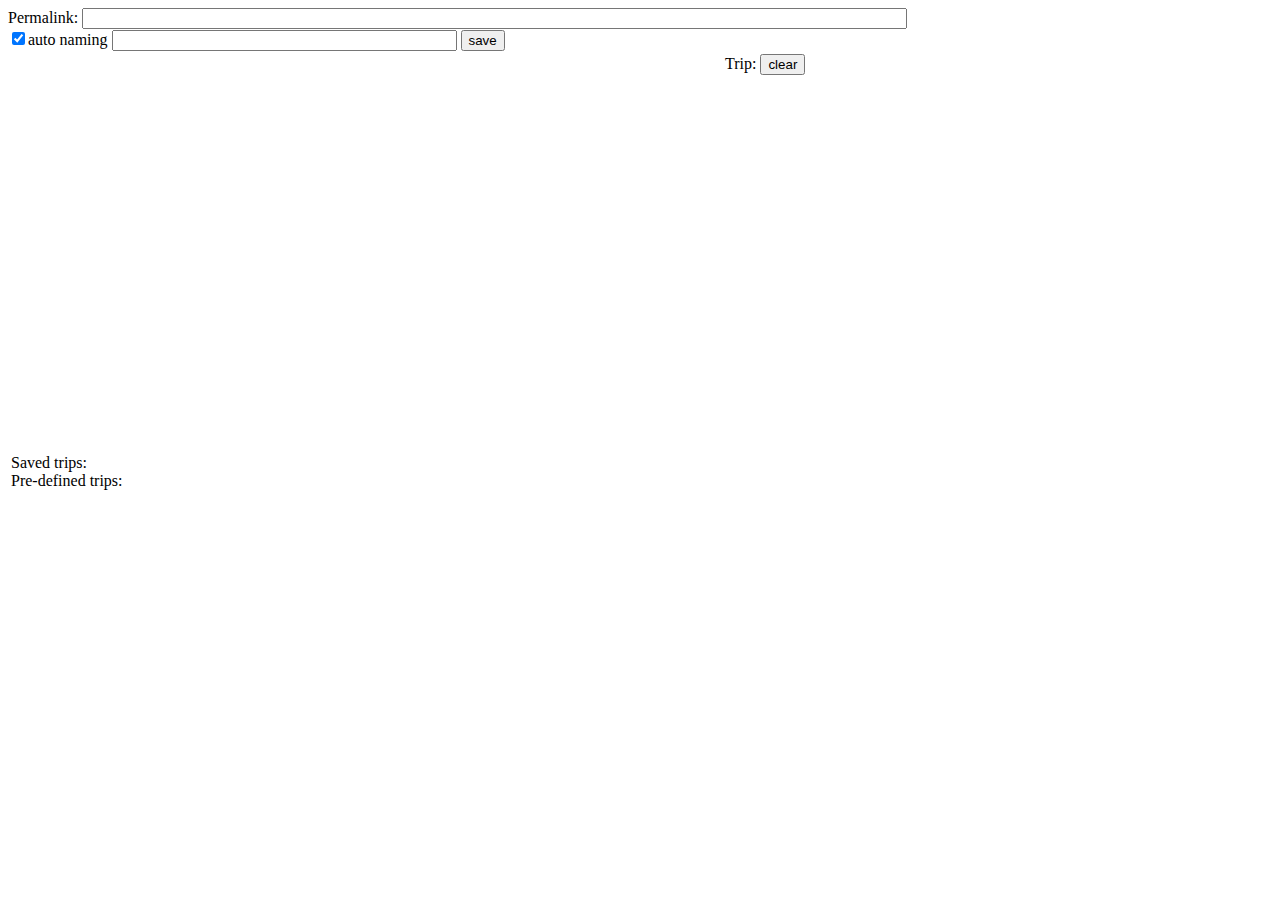
==== other/bike/index.html @ 2ca1a7fc "Solved problems with elevation, elevationService now buffers requests, new ability to load trips fro" ====
<html>
    <body>
        <div>
          Permalink: <input type="text" id="permalink" size="100"/>
          <br/>
          <input type="checkbox" id="auto_name_checkbox" checked="yes"/>auto naming
          <input type="text" id="save_trip_name" size="40"/>
          <input type="button" id="save_trip_button" value="save"/>
        </div>

        <table>
        <tr><td>
        <div style="width: 710px">
            <div id="map_canvas" style="width: 700px; height: 400px"></div>
            <div>
                <span id="total_distance"></span>
                <span id="total_ascent"></span>
                <span id="estimated_time"></span>
            </div>
            <div id="elevation_chart" style="width:700px"></div>
            <div id="slope_chart" style=width:700px"></div>
        </div>
        <div>
            Saved trips:
            <div id="saved_trips_list"></div>
        </div>
        <div>
            Pre-defined trips:
            <div id="server_trips_list"></div>
        </div>
        </td>
        <td valign="top">
        <div style="width:200px;">
            <div>
              Trip:
              <input type="button" value="clear" id="clear_button"/>
              <ul id="directions_panel"> </ul>
            </div>
        </div>

        </td>
        </tr>
        </table>
        <div style="display: none;">
            <script type="text/javascript" src="http://www.google.com/jsapi"></script>
            <script type="text/javascript" src="http://maps.google.com/maps/api/js?sensor=true"></script>
            <script type="text/javascript" src="utils.js"></script>
            <script type="text/javascript" src="bike.js"></script>
            <script type="text/javascript" src="saved_trips.js"></script>
            <script type="text/javascript" src="server_trips.js"></script>
        </div>
    </body>
</html>
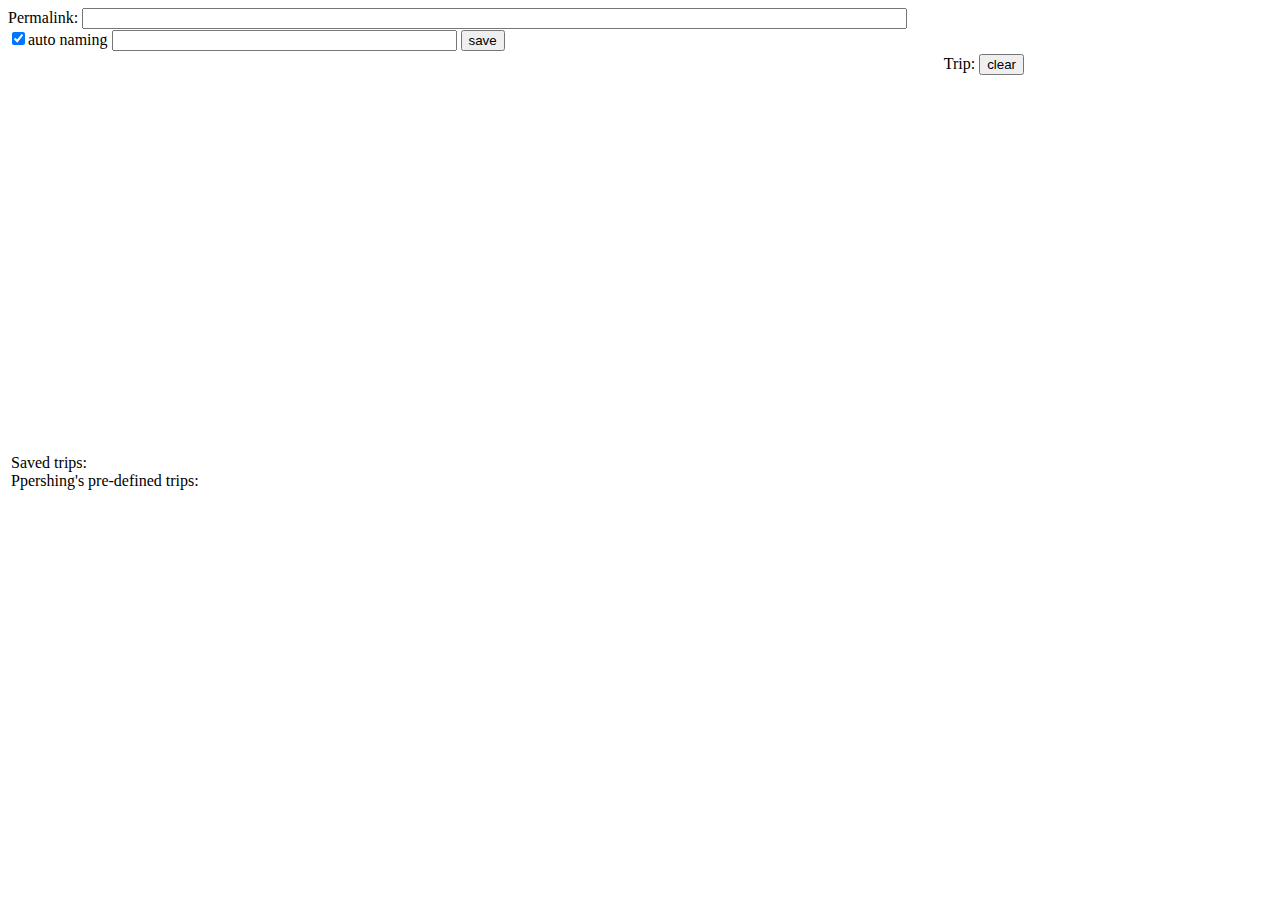
==== commit 57c1d462: "Some fixes." ====
--- a/other/bike/index.html
+++ b/other/bike/index.html
@@ -8,10 +8,10 @@
           <input type="button" id="save_trip_button" value="save"/>
         </div>
 
-        <table>
+        <table style="width:95%">
         <tr><td>
-        <div style="width: 710px">
-            <div id="map_canvas" style="width: 700px; height: 400px"></div>
+        <div style="min-width: 710px">
+            <div id="map_canvas" style="width: 100%; height: 400px"></div>
             <div>
                 <span id="total_distance"></span>
                 <span id="total_ascent"></span>
@@ -25,12 +25,12 @@
             <div id="saved_trips_list"></div>
         </div>
         <div>
-            Pre-defined trips:
+            Ppershing's pre-defined trips:
             <div id="server_trips_list"></div>
         </div>
         </td>
         <td valign="top">
-        <div style="width:200px;">
+        <div style="min-width:200px;">
             <div>
               Trip:
               <input type="button" value="clear" id="clear_button"/>
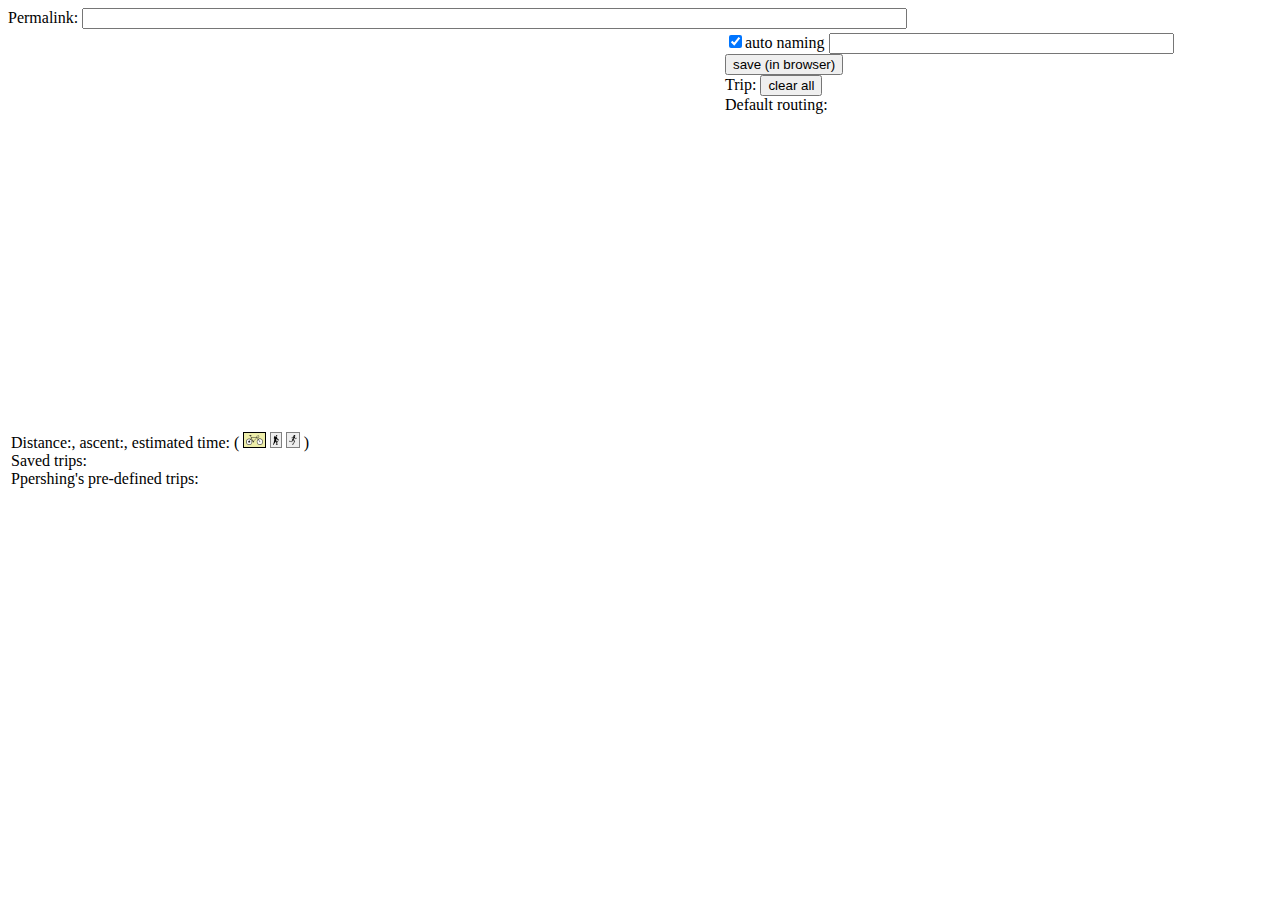
==== commit cbccc1a4: "Kalkulacka casu je nastavitelna na rozne cinnosti + default travelmode." ====
--- a/other/bike/index.html
+++ b/other/bike/index.html
@@ -1,11 +1,9 @@
 <html>
+    <link rel="stylesheet" href="css/style.css" type="text/css">
     <body>
         <div>
           Permalink: <input type="text" id="permalink" size="100"/>
           <br/>
-          <input type="checkbox" id="auto_name_checkbox" checked="yes"/>auto naming
-          <input type="text" id="save_trip_name" size="40"/>
-          <input type="button" id="save_trip_button" value="save"/>
         </div>
 
         <table style="width:95%">
@@ -13,9 +11,17 @@
         <div style="min-width: 710px">
             <div id="map_canvas" style="width: 100%; height: 400px"></div>
             <div>
-                <span id="total_distance"></span>
-                <span id="total_ascent"></span>
-                <span id="estimated_time"></span>
+
+                Distance:<span id="total_distance"></span>,
+                ascent:<span id="total_ascent"></span>,
+                estimated time:<span id="estimated_time"></span>
+                (
+                <span id="ETA_mode">
+                    <img id = "ETA_mode_BIKING" class="eta_mode_img eta_mode_img_selected" src="images/biking.png">
+                    <img id = "ETA_mode_HIKING" class="eta_mode_img" src="images/hiking.png">
+                    <img id = "ETA_mode_RUNNING" class="eta_mode_img" src="images/running.png">
+                </span>
+                )
             </div>
             <div id="elevation_chart" style="width:700px"></div>
             <div id="slope_chart" style=width:700px"></div>
@@ -30,10 +36,16 @@
         </div>
         </td>
         <td valign="top">
+          <input type="checkbox" id="auto_name_checkbox" checked="yes"/>auto naming
+          <input type="text" id="save_trip_name" size="40"/>
+          <input type="button" id="save_trip_button" value="save (in browser)"/>
         <div style="min-width:200px;">
             <div>
               Trip:
-              <input type="button" value="clear" id="clear_button"/>
+              <input type="button" value="clear all" id="clear_button"/>
+              <br/>
+              Default routing:
+              <span id="default_travel_mode"></div>
               <ul id="directions_panel"> </ul>
             </div>
         </div>
@@ -44,6 +56,9 @@
         <div style="display: none;">
             <script type="text/javascript" src="http://www.google.com/jsapi"></script>
             <script type="text/javascript" src="http://maps.google.com/maps/api/js?sensor=true"></script>
+            <script type="text/javascript" src="lib/namespace.js"></script>
+            <script type="text/javascript" src="lib/infobubble.js"></script>
+            <script type="text/javascript" src="services.js"></script>
             <script type="text/javascript" src="utils.js"></script>
             <script type="text/javascript" src="bike.js"></script>
             <script type="text/javascript" src="saved_trips.js"></script>
--- a/other/bike/css/style.css
+++ b/other/bike/css/style.css
@@ -0,0 +1,15 @@
+.eta_mode_img {
+    height: 10px;
+    padding: 2px;
+    background: #EEEEEE;
+    border: 1px solid gray;
+}
+
+.eta_mode_img:hover {
+    border: 1px solid #555555;
+}
+
+.eta_mode_img_selected {
+    background: #EEEEAA;
+    border: 1px solid black;
+}
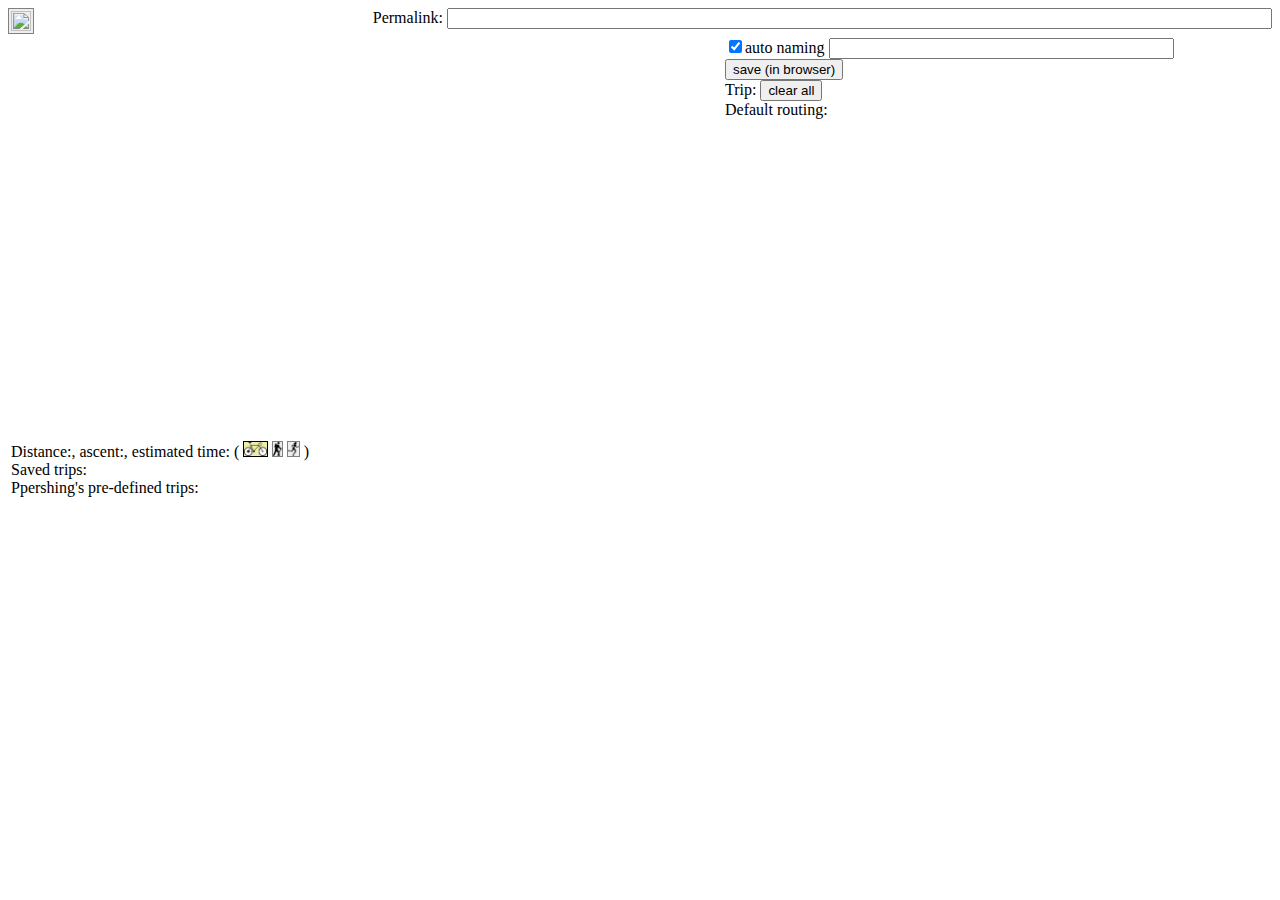
==== commit 9daba68f: "New icon to show/hide tracks + some changes." ====
--- a/other/bike/index.html
+++ b/other/bike/index.html
@@ -2,7 +2,12 @@
     <link rel="stylesheet" href="css/style.css" type="text/css">
     <body>
         <div>
-          Permalink: <input type="text" id="permalink" size="100"/>
+            <img id="show_tracks_img"
+                 class="show_tracks_img button_like"
+                 src="images/show-tracks.png"/>
+            <span class="permalink">
+                Permalink: <input type="text" id="permalink" size="100"/>
+            </span>
           <br/>
         </div>
 
@@ -17,9 +22,15 @@
                 estimated time:<span id="estimated_time"></span>
                 (
                 <span id="ETA_mode">
-                    <img id = "ETA_mode_BIKING" class="eta_mode_img eta_mode_img_selected" src="images/biking.png">
-                    <img id = "ETA_mode_HIKING" class="eta_mode_img" src="images/hiking.png">
-                    <img id = "ETA_mode_RUNNING" class="eta_mode_img" src="images/running.png">
+                    <img id="ETA_mode_BIKING"
+                         class="eta_mode_img button_like button_like_selected"
+                         src="images/biking.png"/>
+                    <img id = "ETA_mode_HIKING"
+                         class="eta_mode_img button_like"
+                         src="images/hiking.png"/>
+                    <img id = "ETA_mode_RUNNING"
+                        class="eta_mode_img button_like"
+                        src="images/running.png"/>
                 </span>
                 )
             </div>
--- a/other/bike/css/style.css
+++ b/other/bike/css/style.css
@@ -1,15 +1,32 @@
 .eta_mode_img {
-    height: 10px;
-    padding: 2px;
+    height: 14px;
+    margin-top: 4px;
+}
+
+.button_like {
     background: #EEEEEE;
     border: 1px solid gray;
 }
 
-.eta_mode_img:hover {
+.button_like:hover {
     border: 1px solid #555555;
 }
 
-.eta_mode_img_selected {
+.button_like_selected {
     background: #EEEEAA;
     border: 1px solid black;
 }
+
+.permalink {
+    float: right;
+}
+
+.show_tracks_img {
+    height: 20px;
+    padding: 2px;
+}
+
+
+.show_tracks_img_selected {
+    background: #DDDDDD;
+}
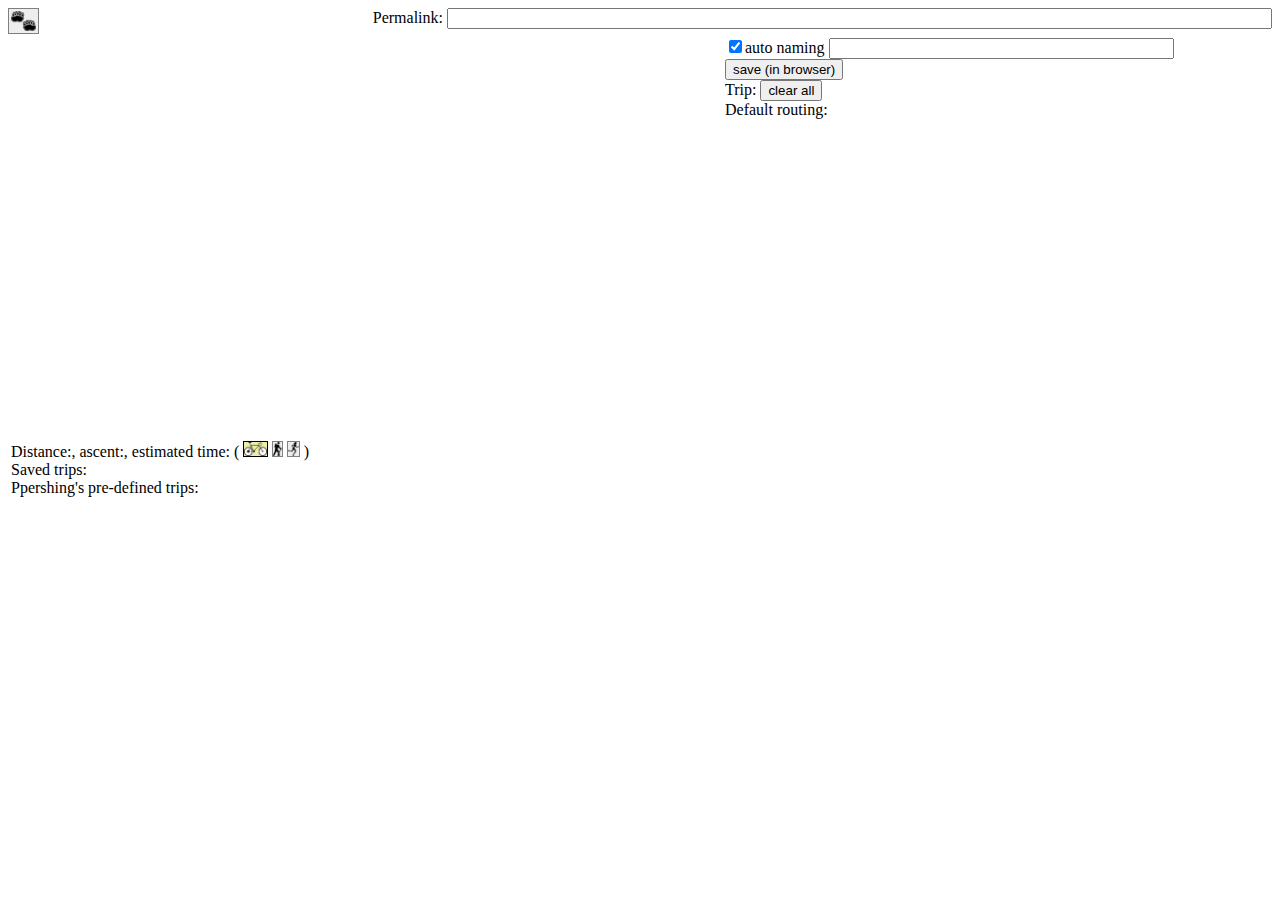
==== commit 86429003: "Refactoring -- ading utils.JsonRpc" ====
--- a/other/bike/index.html
+++ b/other/bike/index.html
@@ -69,8 +69,8 @@
             <script type="text/javascript" src="http://maps.google.com/maps/api/js?sensor=true"></script>
             <script type="text/javascript" src="lib/namespace.js"></script>
             <script type="text/javascript" src="lib/infobubble.js"></script>
+            <script type="text/javascript" src="utils.js"></script>
             <script type="text/javascript" src="services.js"></script>
-            <script type="text/javascript" src="utils.js"></script>
             <script type="text/javascript" src="bike.js"></script>
             <script type="text/javascript" src="saved_trips.js"></script>
             <script type="text/javascript" src="server_trips.js"></script>
